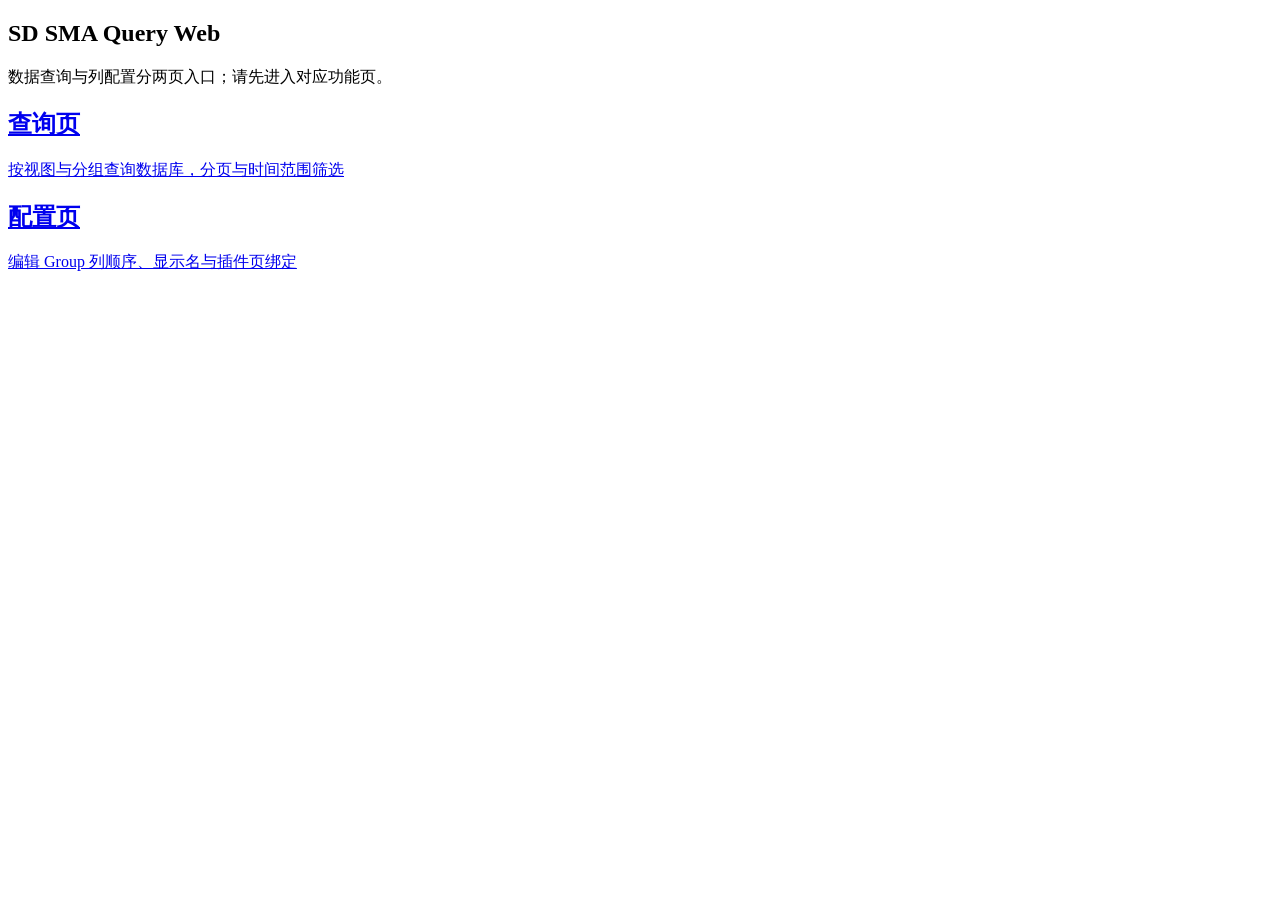
==== _Prj/SD_SMA_DATA_COLLECTOR_QUERY_WEB/app/static/index.html @ 8f12785e "init project" ====
<!doctype html>
<html lang="zh-CN">
  <head>
    <meta charset="UTF-8" />
    <meta name="viewport" content="width=device-width, initial-scale=1.0" />
    <title>SD SMA Query Web</title>
    <link rel="stylesheet" href="/static/styles.css" />
  </head>
  <body>
    <div class="layout home-layout">
      <section class="panel home-hero">
        <h1>SD SMA Query Web</h1>
        <p class="hint home-lead">数据查询与列配置分两页入口；请先进入对应功能页。</p>
        <div class="nav-cards">
          <a class="nav-card" href="/query">
            <h2>查询页</h2>
            <p>按视图与分组查询数据库，分页与时间范围筛选</p>
          </a>
          <a class="nav-card" href="/config">
            <h2>配置页</h2>
            <p>编辑 Group 列顺序、显示名与插件页绑定</p>
          </a>
        </div>
      </section>
    </div>
  </body>
</html>
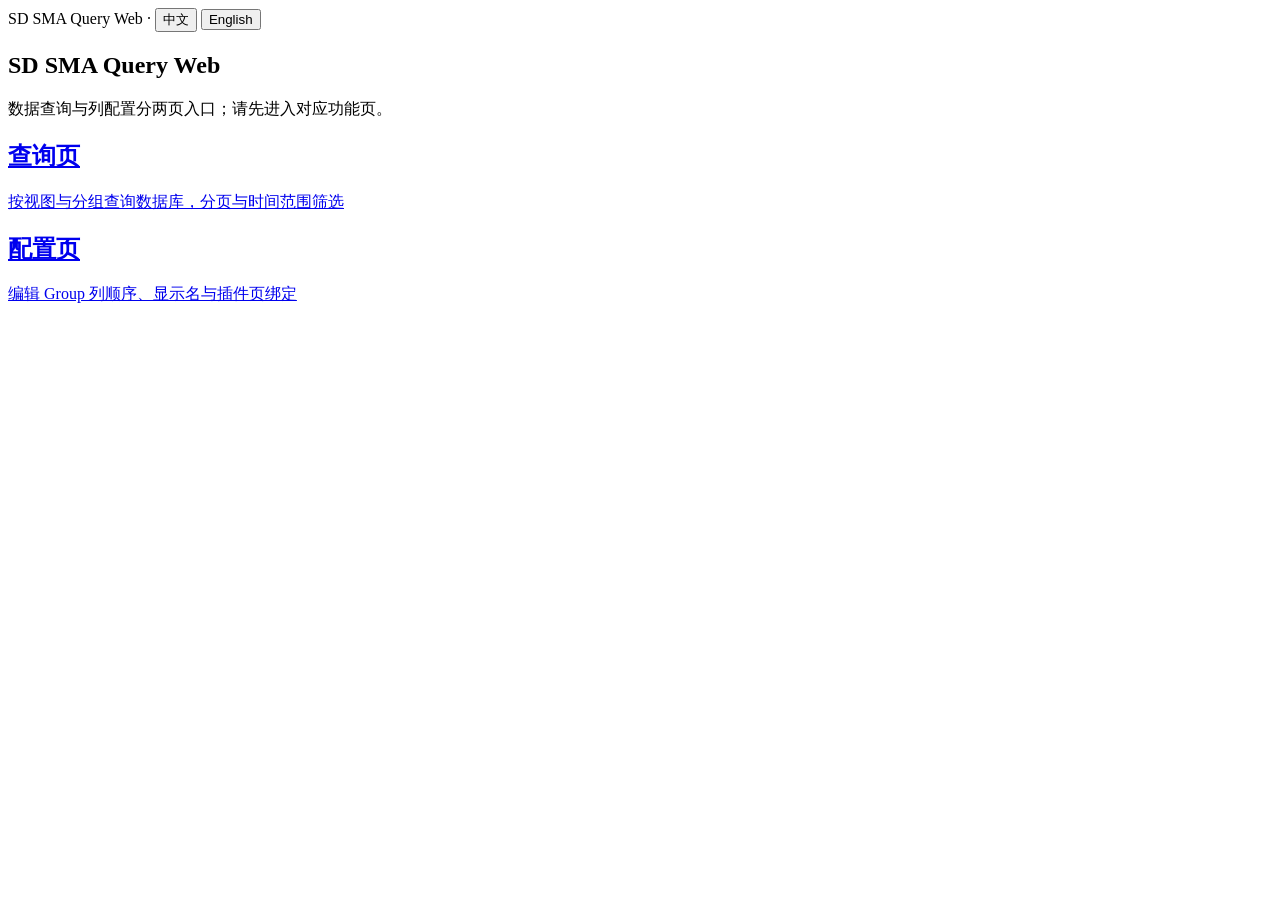
==== commit a39c1ab1: "fix: 修复配置页 t 被表名循环遮蔽，并加上中英切换 loadTables 里 for (const t of tables) 覆盖了 i18n 别名 t，导致「t is not a functi" ====
--- a/_Prj/SD_SMA_DATA_COLLECTOR_QUERY_WEB/app/static/index.html
+++ b/_Prj/SD_SMA_DATA_COLLECTOR_QUERY_WEB/app/static/index.html
@@ -4,24 +4,36 @@
     <meta charset="UTF-8" />
     <meta name="viewport" content="width=device-width, initial-scale=1.0" />
     <title>SD SMA Query Web</title>
-    <link rel="stylesheet" href="/static/styles.css" />
+    <link rel="stylesheet" href="/common/base.css?v=20261021_03" />
+    <link rel="stylesheet" href="/static/styles.css?v=20261021_03" />
   </head>
   <body>
+    <nav class="page-nav" data-i18n-aria="nav.aria" aria-label="站内导航">
+      <span class="page-nav-current" data-i18n="home.title">SD SMA Query Web</span>
+      <span class="page-nav-sep" aria-hidden="true">·</span>
+      <span class="lang-switch" role="group" data-i18n-aria="common.lang.aria" aria-label="语言">
+        <button type="button" data-lang-switch="zh" data-i18n="common.lang.zh">中文</button>
+        <button type="button" data-lang-switch="en" data-i18n="common.lang.en">English</button>
+      </span>
+    </nav>
     <div class="layout home-layout">
       <section class="panel home-hero">
-        <h1>SD SMA Query Web</h1>
-        <p class="hint home-lead">数据查询与列配置分两页入口；请先进入对应功能页。</p>
+        <h1 data-i18n="home.title">SD SMA Query Web</h1>
+        <p class="hint home-lead" data-i18n="home.lead">数据查询与列配置分两页入口；请先进入对应功能页。</p>
         <div class="nav-cards">
           <a class="nav-card" href="/query">
-            <h2>查询页</h2>
-            <p>按视图与分组查询数据库，分页与时间范围筛选</p>
+            <h2 data-i18n="home.card.query.title">查询页</h2>
+            <p data-i18n="home.card.query.desc">按视图与分组查询数据库，分页与时间范围筛选</p>
           </a>
           <a class="nav-card" href="/config">
-            <h2>配置页</h2>
-            <p>编辑 Group 列顺序、显示名与插件页绑定</p>
+            <h2 data-i18n="home.card.config.title">配置页</h2>
+            <p data-i18n="home.card.config.desc">编辑 Group 列顺序、显示名与插件页绑定</p>
           </a>
         </div>
       </section>
     </div>
+    <script src="/common/zh.js?v=20261021_03"></script>
+    <script src="/common/en.js?v=20261021_03"></script>
+    <script src="/common/i18n.js?v=20261021_03"></script>
   </body>
 </html>
